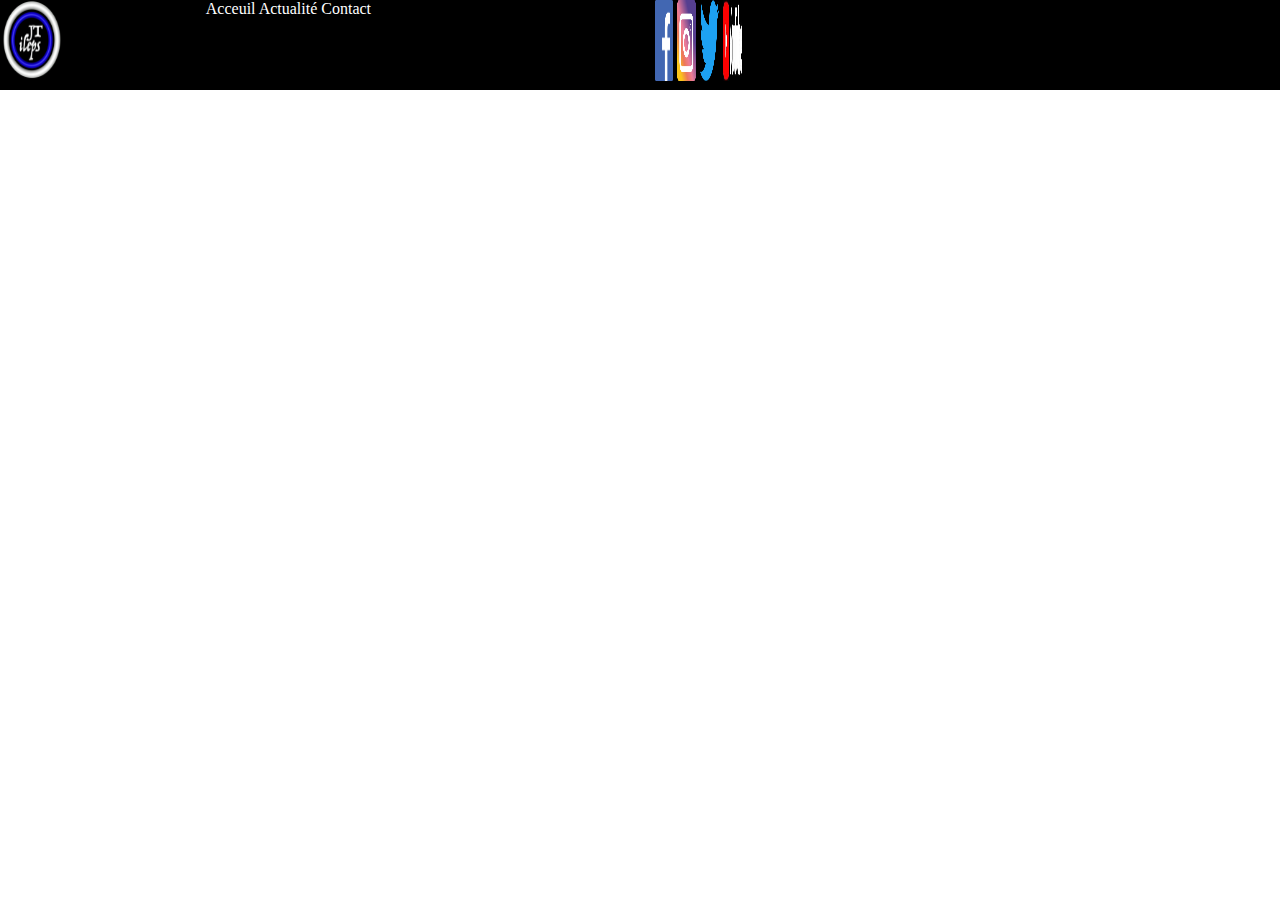
==== index.html @ baa92400 "start header" ====
<!DOCTYPE html>
<html lang="en">
<head>
  <meta charset="UTF-8">
  <meta name="viewport" content="width=device-width, initial-scale=1.0">
  <meta http-equiv="X-UA-Compatible" content="ie=edge">
  <title>JT-Ileps</title>
  <link rel="stylesheet" href="styles/style.css">
</head>
  <header>
    <img class="logo_jt" src="images/logojt.png" alt="Logo du JT"/>
    <div class="menu">
      <a class="acceuil">Acceuil</a>
      <a class="actualité">Actualité</a>
      <a class="Contact">Contact</a>
    </div>
    <div class="recherche_bar">
    </div>
    <div class="socialmedia">
      <a class="facebook">
        <img src="images/logofb.png" alt="Logo Facebook">
      </a>
      <a class="instagram">
        <img src="images/logoin.png" alt="Logo Instagram">
      </a>
      <a class="twitter">
        <img src="images/logotw.png" alt="Logo Twitter">
      </a>
      <a class="youtube">
        <img src="images/logoyt.png" alt="Logo Youtube">
      </a>
    </div>
  </header>
  <body>
  </body>
  <footer>
  </footer>
  <script type="scripts/script.js"></script>
</html>
---- styles/style.css ----
html body{
  margin: 0;
  padding: 0;
}

body{
  height: 100vh;
}

header{
  height: 10%;
  width: 100%;
  background: black;
  color: white;
  display: flex;
  justify-content: space-between;
}

header .logo_jt{
  height: 90%;
  width: 5%;
}

header .socialmedia img{
  height: 90%;
  width: 3%;
}
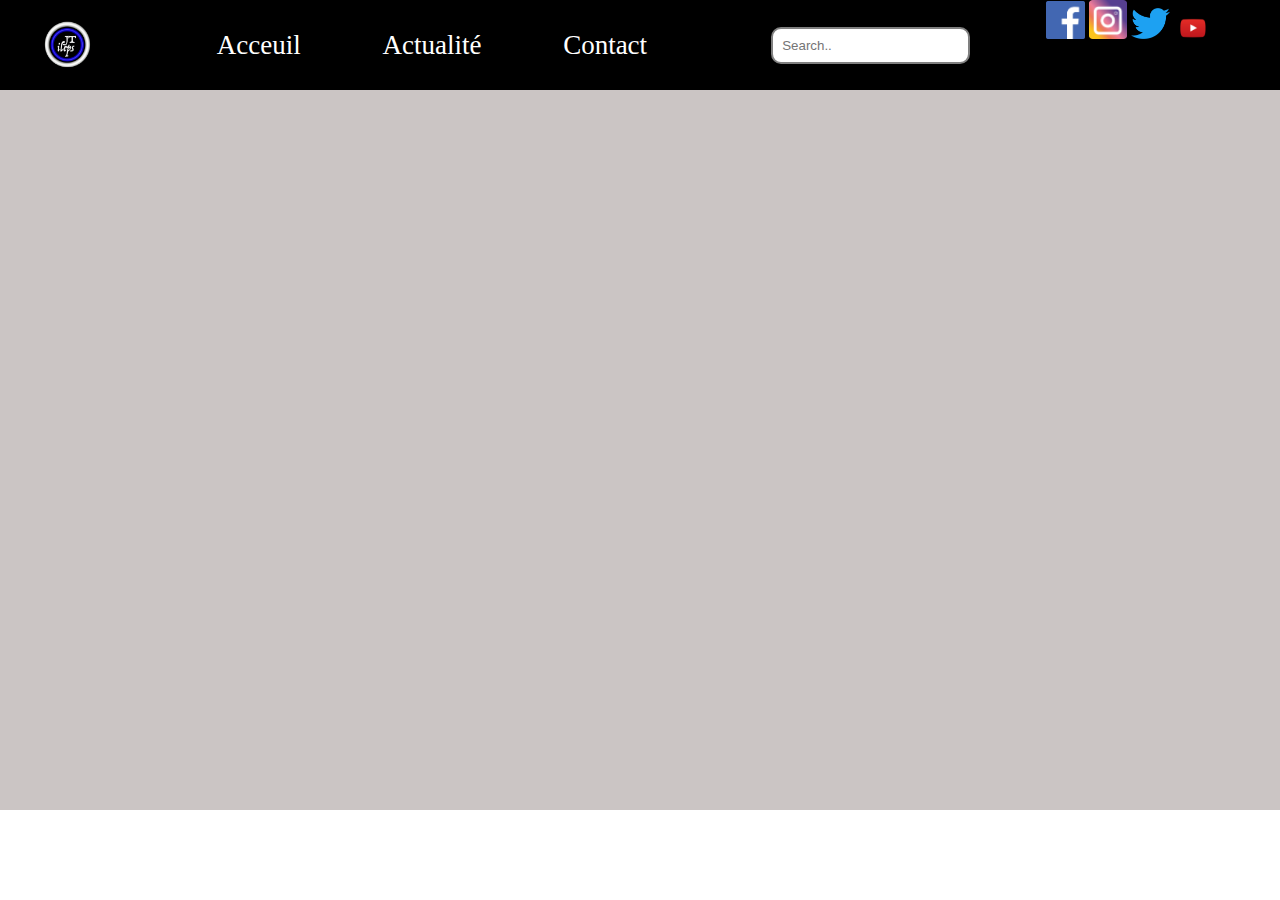
==== commit 986bb5c2: "style for the header" ====
--- a/index.html
+++ b/index.html
@@ -7,33 +7,38 @@
   <title>JT-Ileps</title>
   <link rel="stylesheet" href="styles/style.css">
 </head>
-  <header>
-    <img class="logo_jt" src="images/logojt.png" alt="Logo du JT"/>
-    <div class="menu">
-      <a class="acceuil">Acceuil</a>
-      <a class="actualité">Actualité</a>
-      <a class="Contact">Contact</a>
-    </div>
-    <div class="recherche_bar">
-    </div>
-    <div class="socialmedia">
-      <a class="facebook">
-        <img src="images/logofb.png" alt="Logo Facebook">
-      </a>
-      <a class="instagram">
-        <img src="images/logoin.png" alt="Logo Instagram">
-      </a>
-      <a class="twitter">
-        <img src="images/logotw.png" alt="Logo Twitter">
-      </a>
-      <a class="youtube">
-        <img src="images/logoyt.png" alt="Logo Youtube">
-      </a>
-    </div>
-  </header>
   <body>
+    <header>
+      <div class="headercontainer">
+        <img class="logo_jt" src="images/logojt.png" alt="Logo du JT"/>
+        <div class="menu">
+          <a class="acceuil" href="#">Acceuil</a>
+          <a class="actualité" href="#">Actualité</a>
+          <a class="Contact" href="#">Contact</a>
+        </div>
+        <div class="recherche_bar">
+          <input class="bar" type="text" placeholder="Search.."/>
+        </div>
+        <div class="socialmedia">
+          <a class="facebook" href="https://www.facebook.com/">
+            <img src="images/logofb.png" alt="Logo Facebook">
+          </a>
+          <a class="instagram" href="https://www.instagram.com/">
+            <img src="images/logoin.png" alt="Logo Instagram">
+          </a>
+          <a class="twitter" href="https://www.twitter.com/">
+            <img src="images/logotw.png" alt="Logo Twitter">
+          </a>
+          <a class="youtube" href="https://www.youtube.com/">
+            <img src="images/logoyt.png" alt="Logo Youtube">
+          </a>
+        </div>
+      </div>
+    </header>
+    <main>
+    </main>
+    <footer>
+    </footer>
+    <script type="scripts/script.js"></script>
   </body>
-  <footer>
-  </footer>
-  <script type="scripts/script.js"></script>
 </html>
--- a/styles/style.css
+++ b/styles/style.css
@@ -5,23 +5,67 @@
 
 body{
   height: 100vh;
+  width: 100vw;
 }
 
+a{
+  text-decoration: none;
+  color: white;
+}
+
+/*HEADER*/
+
 header{
-  height: 10%;
-  width: 100%;
   background: black;
   color: white;
-  display: flex;
-  justify-content: space-between;
 }
 
-header .logo_jt{
-  height: 90%;
-  width: 5%;
+.headercontainer{
+  height: 10vh;
+  width: 100%;
+  display: flex;
+  justify-content: space-around;
+  align-items: center;
 }
 
-header .socialmedia img{
-  height: 90%;
-  width: 3%;
+.logo_jt{
+  width: 4%;
 }
+
+.menu{
+  width: 40%;
+  display: flex;
+  justify-content: space-around;
+  align-items: center;
+  font-size: 3vh;
+}
+
+.recherche_bar{
+  width: 15%;
+}
+
+.bar{
+  border: 2px grey solid;
+  border-radius: 10px;
+  padding: 1vh;
+}
+
+.bar:focus{
+  outline: none;
+}
+
+.socialmedia{
+  height: 100%;
+  width: 15%;
+}
+
+.socialmedia img{
+  width: 3vw;
+}
+
+/*MAIN*/
+
+main{
+  background: #CBC5C4;
+  height: 80%
+}
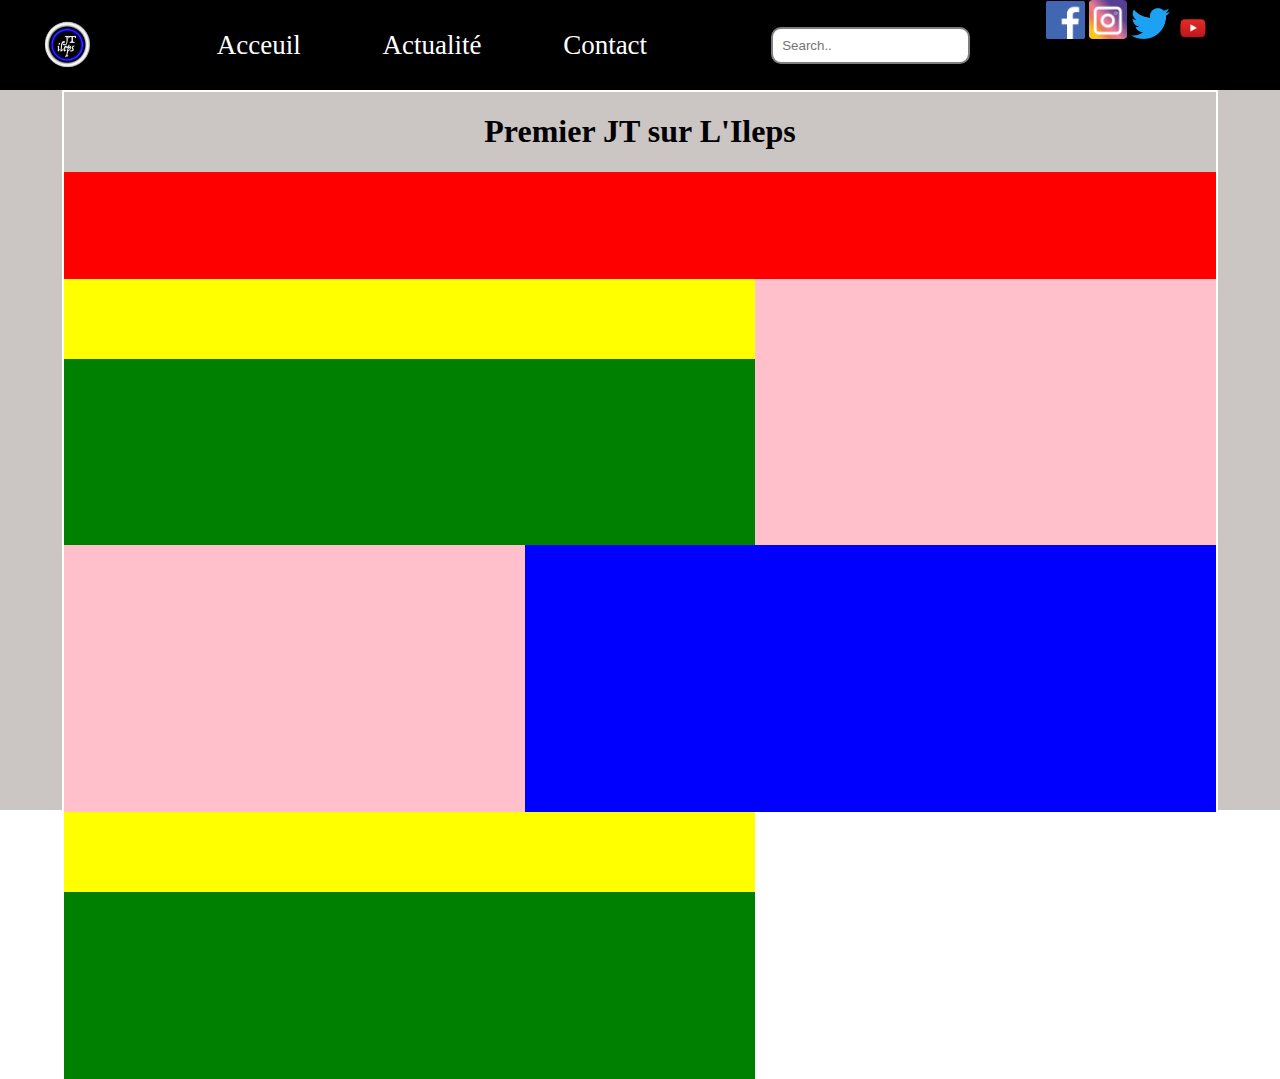
==== commit a33bff51: "start main" ====
--- a/index.html
+++ b/index.html
@@ -20,22 +20,46 @@
           <input class="bar" type="text" placeholder="Search.."/>
         </div>
         <div class="socialmedia">
-          <a class="facebook" href="https://www.facebook.com/">
+          <a class="facebook" href="https://www.facebook.com/JT-Ileps-112511826876786/?modal=admin_todo_tour">
             <img src="images/logofb.png" alt="Logo Facebook">
           </a>
-          <a class="instagram" href="https://www.instagram.com/">
+          <a class="instagram" href="https://www.instagram.com/jtileps/?hl=fr">
             <img src="images/logoin.png" alt="Logo Instagram">
           </a>
-          <a class="twitter" href="https://www.twitter.com/">
+          <a class="twitter" href="https://twitter.com/IlepsJt">
             <img src="images/logotw.png" alt="Logo Twitter">
           </a>
-          <a class="youtube" href="https://www.youtube.com/">
+          <a class="youtube" href="https://www.youtube.com/channel/UCsmrUpi6V8zteM7NRZk2XMg">
             <img src="images/logoyt.png" alt="Logo Youtube">
           </a>
         </div>
       </div>
     </header>
     <main>
+      <div class="maincontainer">
+        <h1>Premier JT sur L'Ileps</h1>
+        <div class="presentation">
+          <p>
+          </p>
+        </div>
+        <div class="section1">
+          <div class="section1_content">
+            <div class="section1_content_title"></div>
+            <div class="section1_content_text"></div>
+          </div>
+          <div class="section1_video"></div>
+        </div>
+        <div class="section2">
+          <div class="section2_video"></div>
+          <div class="section2_content">
+            <div class="section2_content_title"></div>
+            <div class="section2_content_text"></div>
+          </div>
+        </div>
+        <div class="ileps_web">
+          <a class="ileps-link" href="http://ileps.fr/"></a>
+        </div>
+      </div>
     </main>
     <footer>
     </footer>
--- a/styles/style.css
+++ b/styles/style.css
@@ -67,5 +67,93 @@
 
 main{
   background: #CBC5C4;
-  height: 80%
+  height: 80%;
 }
+
+main h1{
+  text-align: center;
+}
+
+.maincontainer{
+  height: 100%;
+  width: 90%;
+  border: 2px white solid;
+  margin: 0 auto;
+  display: flex;
+  flex-direction: column;
+  justify-content: space-between;
+  align-items: center;
+}
+
+.presentation{
+  height: 20%;
+  width: 100%;
+  background: red;
+}
+
+/*Section1*/
+
+.section1{
+  height: 50%;
+  width: 100%;
+  background: blue;
+  display: flex;
+  flex-direction: row;
+}
+
+.section1_content{
+  height: 100%;
+  width: 60%;
+  display: flex;
+  flex-direction: column;
+}
+
+.section1_content_title{
+  height: 30%;
+  width: 100%;
+  background: yellow;
+}
+
+.section1_content_text{
+  height: 70%;
+  width: 100%;
+  background: green;
+}
+
+.section1_video{
+  height: 100%;
+  width: 40%;
+  background: pink;
+}
+
+/*Section2*/
+
+.section2{
+  height: 50%;
+  width: 100%;
+  background: blue;
+  flex-direction: row;
+}
+
+.section2_video{
+  height: 100%;
+  width: 40%;
+  background: pink;
+}
+
+.section2_content{
+  height: 100%;
+  width: 60%;
+}
+
+.section2_content_title{
+  height: 30%;
+  width: 100%;
+  background: yellow;
+}
+
+.section2_content_text{
+  height: 70%;
+  width: 100%;
+  background: green;
+}
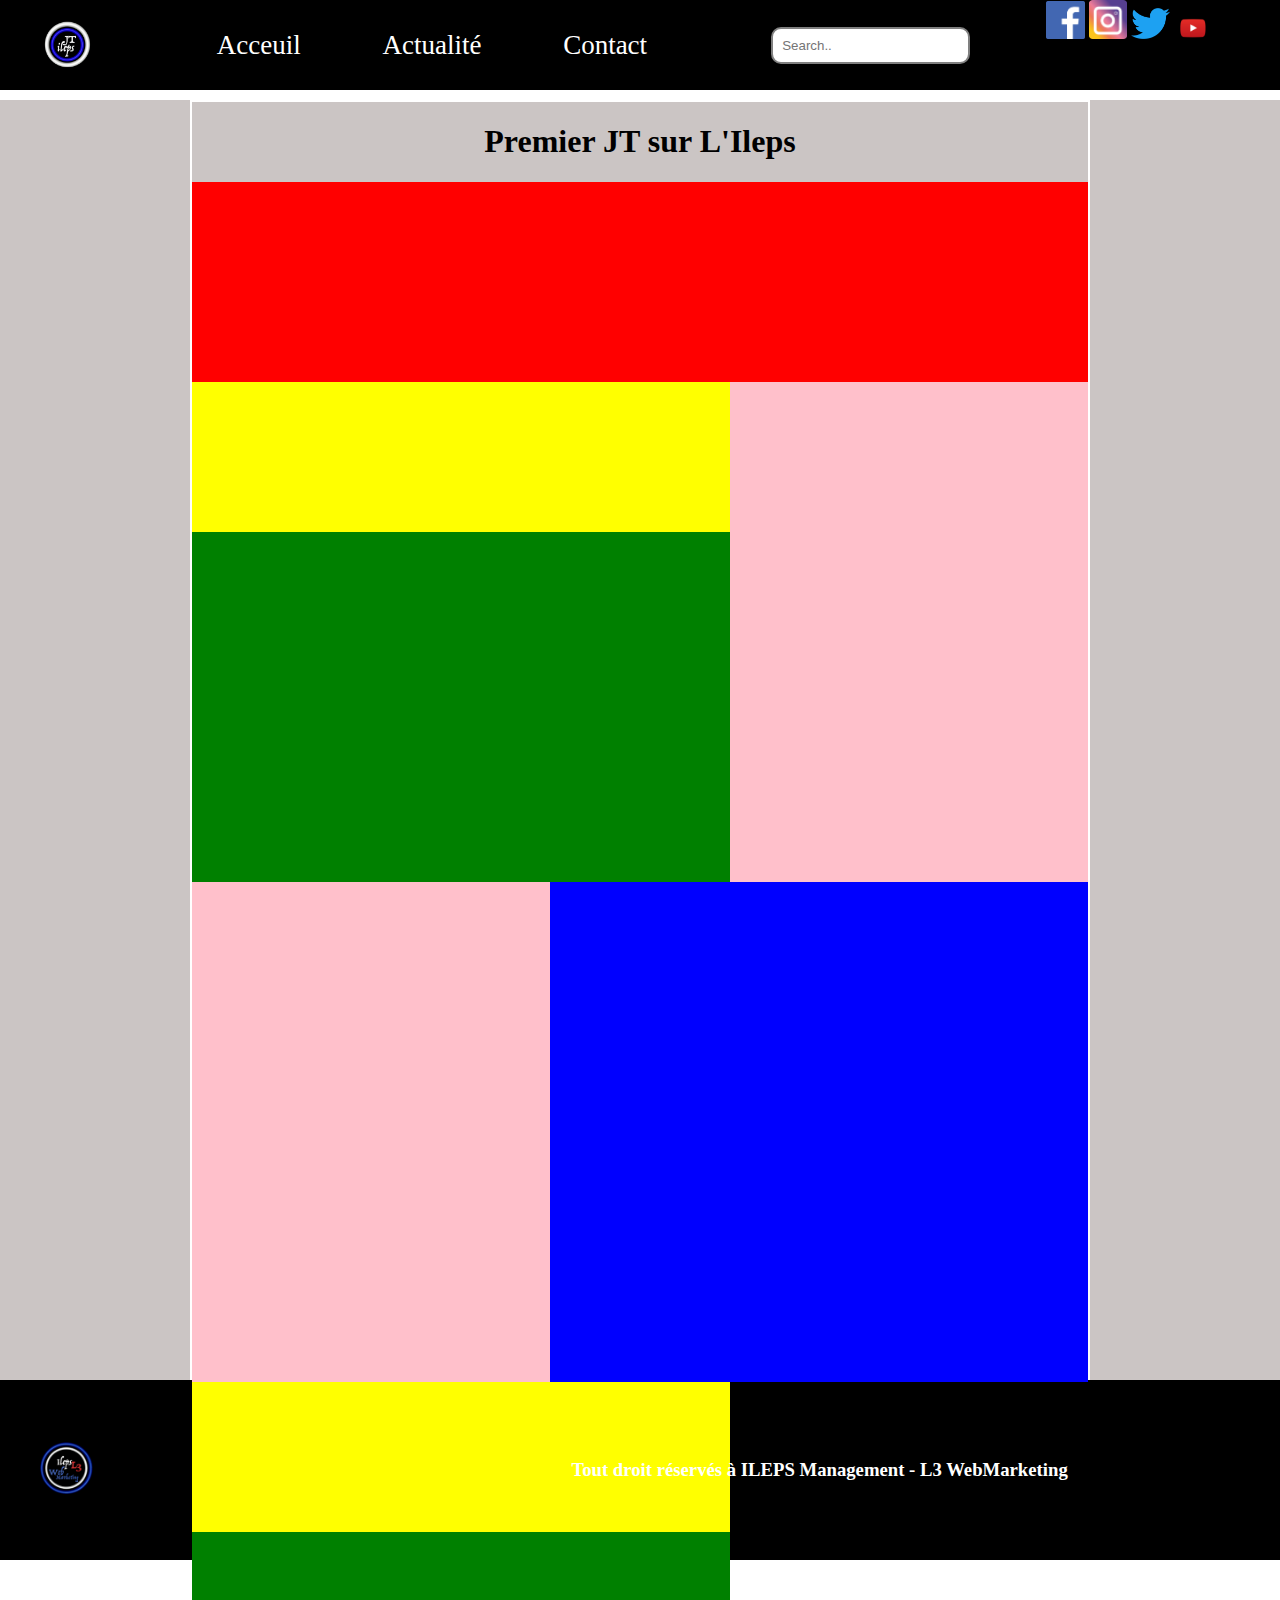
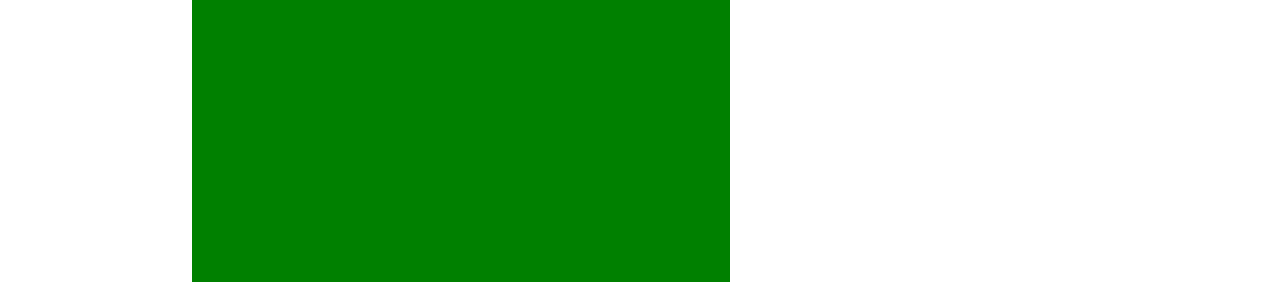
==== commit 9a850224: "Footer finish and main working" ====
--- a/index.html
+++ b/index.html
@@ -62,6 +62,14 @@
       </div>
     </main>
     <footer>
+      <div class="footercontainer">
+        <div class="logoileps">
+          <img src="images/logo.png" alt="Logo License 3"/>
+        </div>
+        <div class="legalmention">
+          <h3>Tout droit réservés à ILEPS Management - L3 WebMarketing</h3>
+        </div>
+      </div>
     </footer>
     <script type="scripts/script.js"></script>
   </body>
--- a/styles/style.css
+++ b/styles/style.css
@@ -5,7 +5,6 @@
 
 body{
   height: 100vh;
-  width: 100vw;
 }
 
 a{
@@ -66,8 +65,9 @@
 /*MAIN*/
 
 main{
+  height: 80em;
+  width: 100%;
   background: #CBC5C4;
-  height: 80%;
 }
 
 main h1{
@@ -76,9 +76,9 @@
 
 .maincontainer{
   height: 100%;
-  width: 90%;
+  width: 70%;
   border: 2px white solid;
-  margin: 0 auto;
+  margin: 10px auto;
   display: flex;
   flex-direction: column;
   justify-content: space-between;
@@ -144,6 +144,8 @@
 .section2_content{
   height: 100%;
   width: 60%;
+  display: flex;
+  flex-direction: column;
 }
 
 .section2_content_title{
@@ -157,3 +159,35 @@
   width: 100%;
   background: green;
 }
+
+/*FOOTER*/
+
+footer{
+  height: 20%;
+  width: 100%;
+  background: black;
+  color: white;
+  display: flex;
+  align-items: center;
+}
+
+.footercontainer{
+  height: 80%;
+  width: 100%;
+  display: flex;
+  flex-direction: row;
+  align-items: center;
+}
+
+.logoileps{
+  margin-left: 40px;
+}
+
+.logoileps img{
+  height: 10%;
+  width: 10%;
+}
+
+.legalmention{
+  width: 100%;
+}
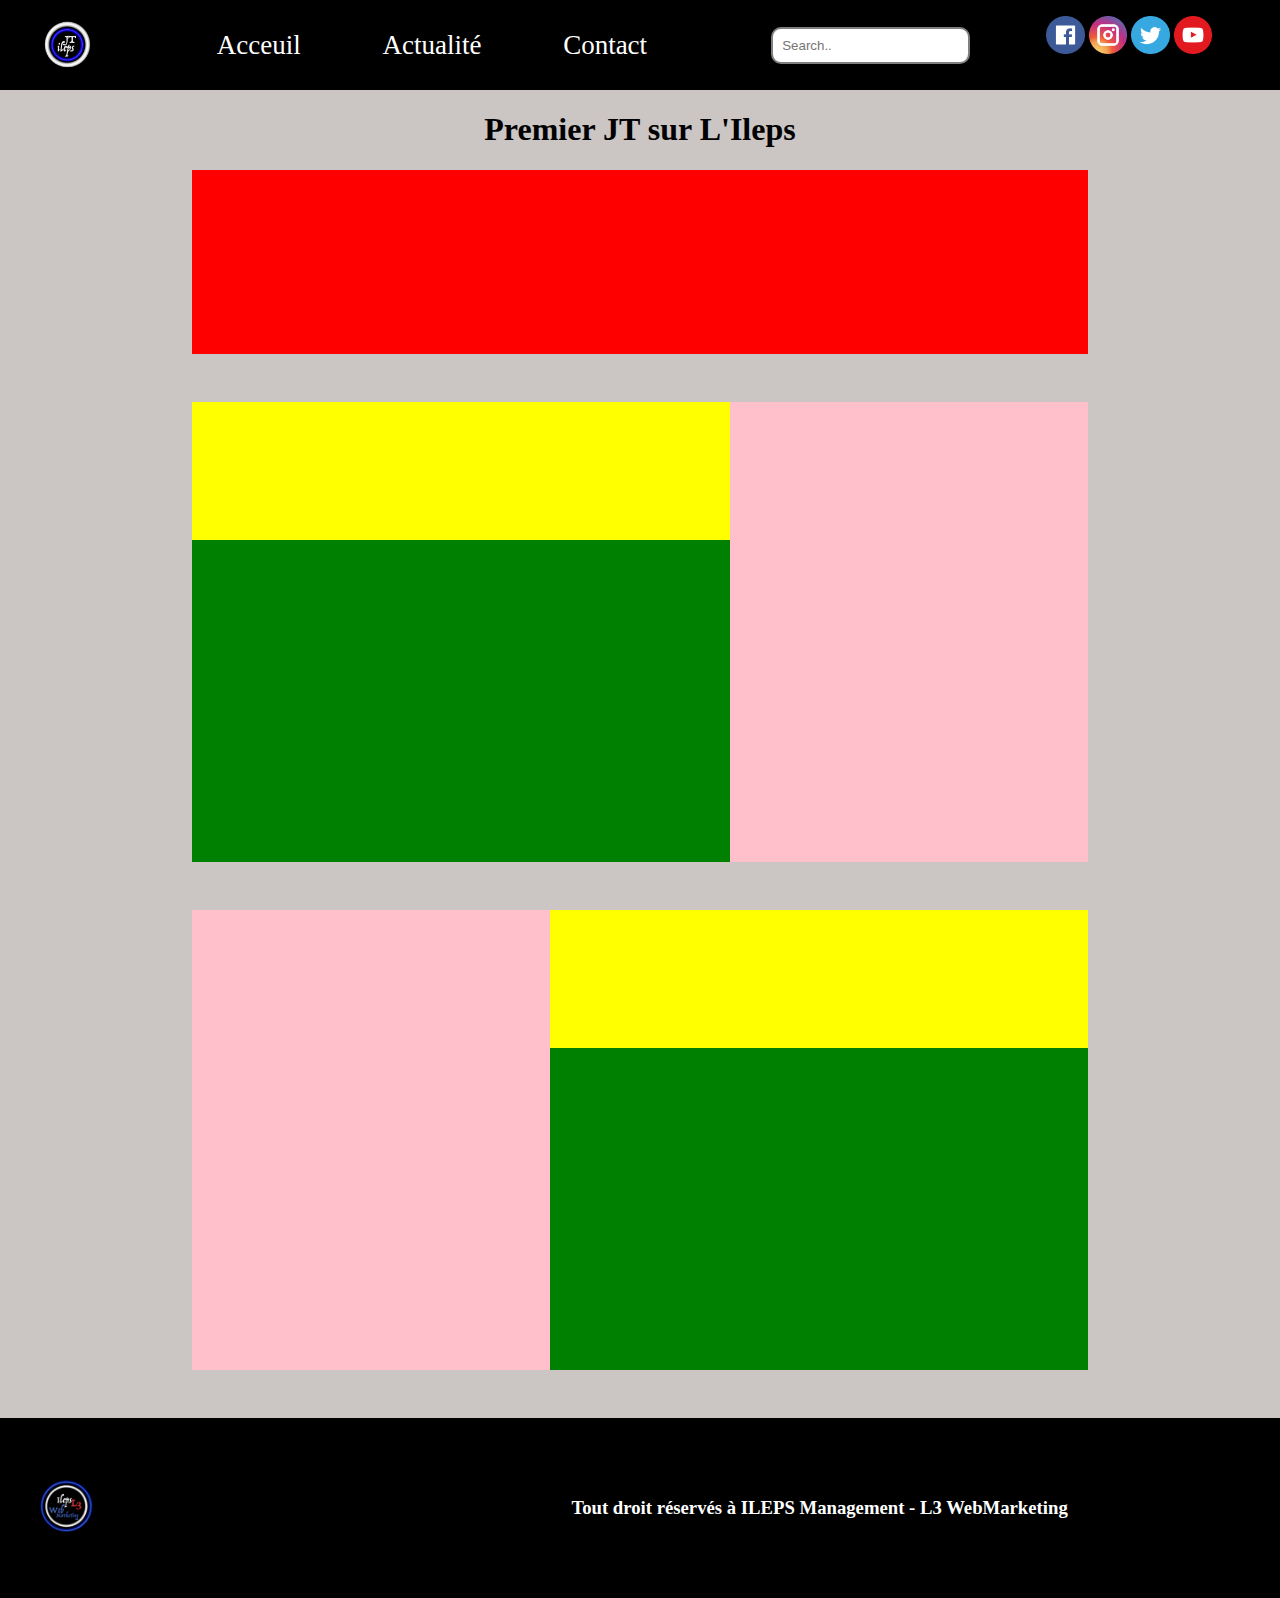
==== commit 93f34d9b: "logo update" ====
--- a/index.html
+++ b/index.html
@@ -42,18 +42,18 @@
           <p>
           </p>
         </div>
-        <div class="section1">
-          <div class="section1_content">
-            <div class="section1_content_title"></div>
-            <div class="section1_content_text"></div>
+        <div class="section">
+          <div class="section_content">
+            <div class="section_content_title"></div>
+            <div class="section_content_text"></div>
           </div>
-          <div class="section1_video"></div>
+          <div class="section_video"></div>
         </div>
-        <div class="section2">
-          <div class="section2_video"></div>
-          <div class="section2_content">
-            <div class="section2_content_title"></div>
-            <div class="section2_content_text"></div>
+        <div class="section">
+          <div class="section_video"></div>
+          <div class="section_content">
+            <div class="section_content_title"></div>
+            <div class="section_content_text"></div>
           </div>
         </div>
         <div class="ileps_web">
--- a/styles/style.css
+++ b/styles/style.css
@@ -54,7 +54,7 @@
 }
 
 .socialmedia{
-  height: 100%;
+  height: 65%;
   width: 15%;
 }
 
@@ -68,6 +68,10 @@
   height: 80em;
   width: 100%;
   background: #CBC5C4;
+  display: flex;
+  justify-content: space-around;
+  align-items: center;
+  padding-bottom: 3em;
 }
 
 main h1{
@@ -77,8 +81,6 @@
 .maincontainer{
   height: 100%;
   width: 70%;
-  border: 2px white solid;
-  margin: 10px auto;
   display: flex;
   flex-direction: column;
   justify-content: space-between;
@@ -93,71 +95,38 @@
 
 /*Section1*/
 
-.section1{
+.section{
   height: 50%;
   width: 100%;
   background: blue;
   display: flex;
   flex-direction: row;
+  margin-top: 3em;
 }
 
-.section1_content{
+.section_content{
   height: 100%;
   width: 60%;
   display: flex;
   flex-direction: column;
 }
 
-.section1_content_title{
+.section_content_title{
   height: 30%;
   width: 100%;
   background: yellow;
 }
 
-.section1_content_text{
+.section_content_text{
   height: 70%;
   width: 100%;
   background: green;
 }
 
-.section1_video{
+.section_video{
   height: 100%;
   width: 40%;
   background: pink;
-}
-
-/*Section2*/
-
-.section2{
-  height: 50%;
-  width: 100%;
-  background: blue;
-  flex-direction: row;
-}
-
-.section2_video{
-  height: 100%;
-  width: 40%;
-  background: pink;
-}
-
-.section2_content{
-  height: 100%;
-  width: 60%;
-  display: flex;
-  flex-direction: column;
-}
-
-.section2_content_title{
-  height: 30%;
-  width: 100%;
-  background: yellow;
-}
-
-.section2_content_text{
-  height: 70%;
-  width: 100%;
-  background: green;
 }
 
 /*FOOTER*/
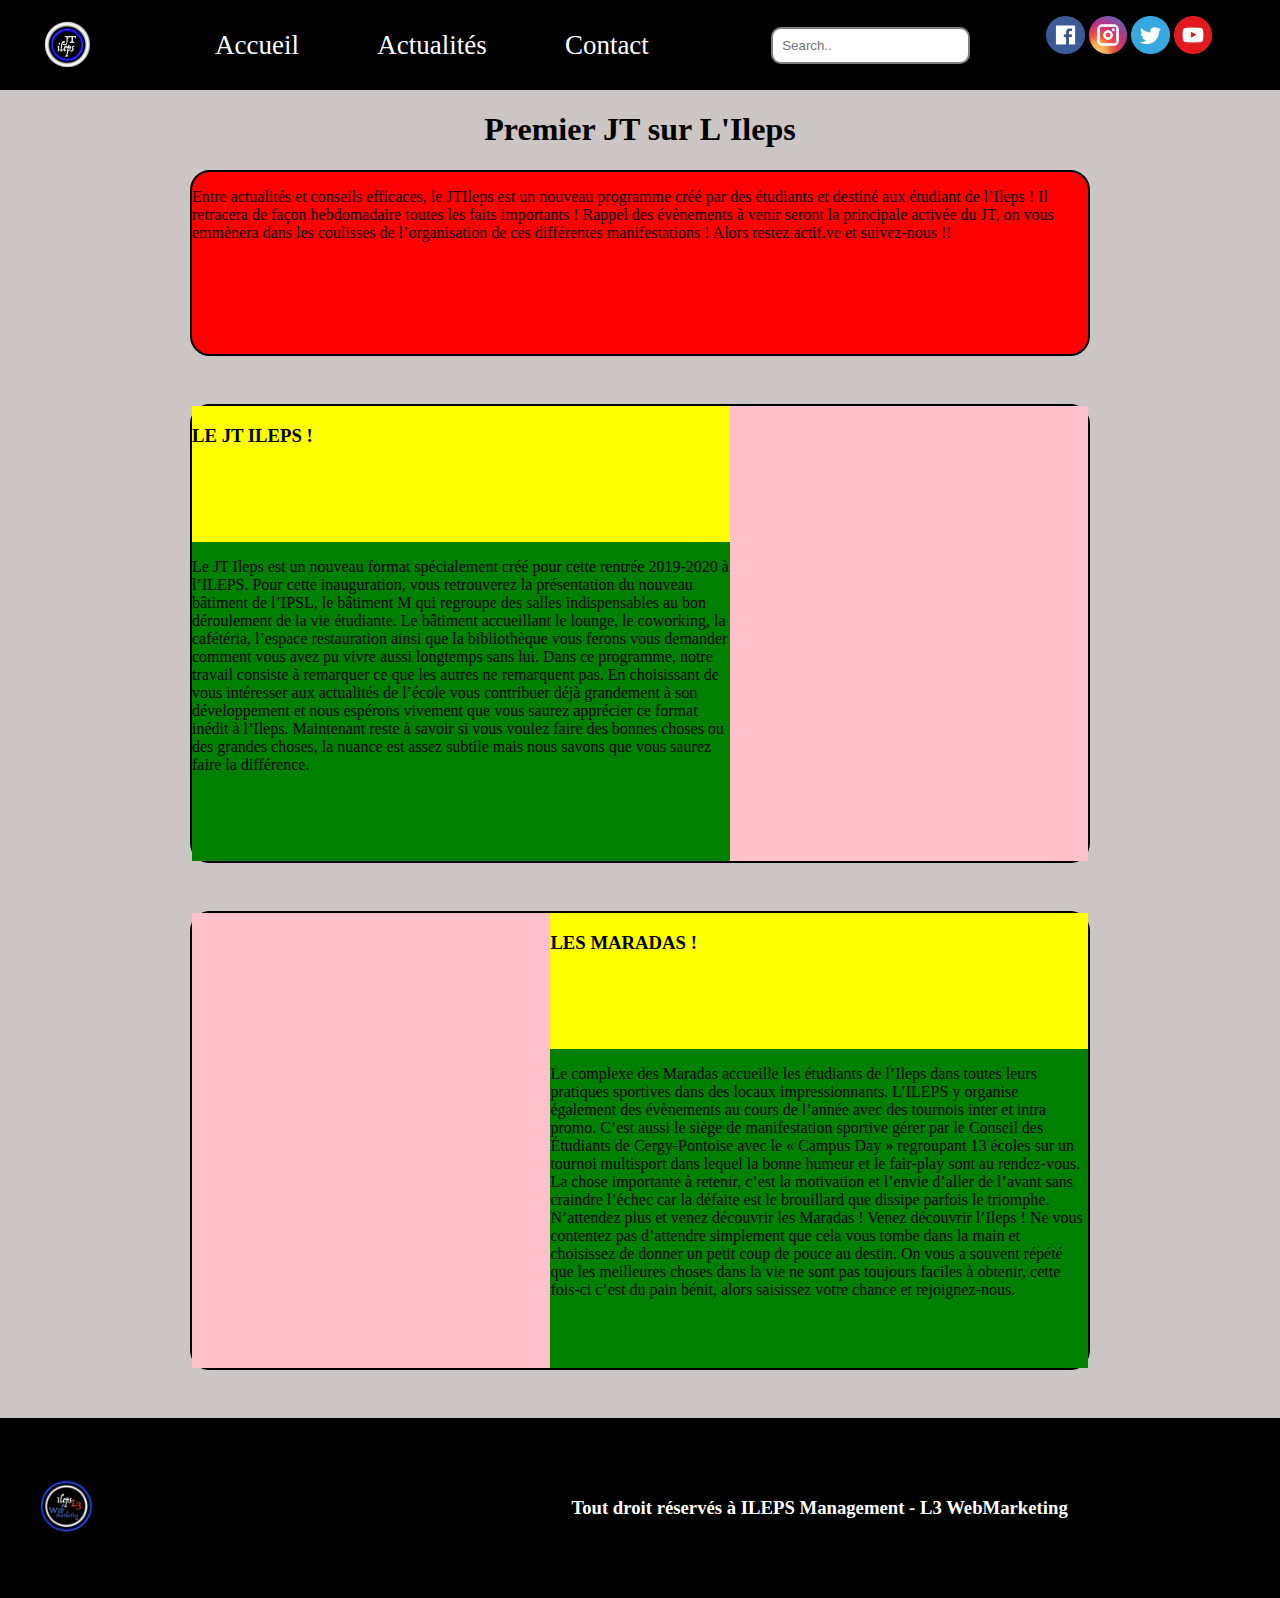
==== commit 0383ff48: "add content and favicon test" ====
--- a/index.html
+++ b/index.html
@@ -5,6 +5,7 @@
   <meta name="viewport" content="width=device-width, initial-scale=1.0">
   <meta http-equiv="X-UA-Compatible" content="ie=edge">
   <title>JT-Ileps</title>
+  <link rel="icon" href="favicon.ico">
   <link rel="stylesheet" href="styles/style.css">
 </head>
   <body>
@@ -12,8 +13,8 @@
       <div class="headercontainer">
         <img class="logo_jt" src="images/logojt.png" alt="Logo du JT"/>
         <div class="menu">
-          <a class="acceuil" href="#">Acceuil</a>
-          <a class="actualité" href="#">Actualité</a>
+          <a class="acceuil" href="#">Accueil</a>
+          <a class="actualité" href="#">Actualités</a>
           <a class="Contact" href="#">Contact</a>
         </div>
         <div class="recherche_bar">
@@ -39,21 +40,42 @@
       <div class="maincontainer">
         <h1>Premier JT sur L'Ileps</h1>
         <div class="presentation">
-          <p>
+          <p> Entre actualités et conseils efficaces, le JTIleps est un nouveau programme créé par des étudiants et destiné aux étudiant de l’Ileps !
+            Il retracera de façon hebdomadaire toutes les faits importants ! Rappel des évènements à venir seront la principale activée du JT, on vous emmènera dans les coulisses de l’organisation de ces différentes manifestations !
+            Alors restez actif.ve et suivez-nous !!
           </p>
         </div>
         <div class="section">
           <div class="section_content">
-            <div class="section_content_title"></div>
-            <div class="section_content_text"></div>
+            <div class="section_content_title">
+              <h3>LE JT ILEPS !</h3>
+            </div>
+            <div class="section_content_text">
+              <p> Le JT Ileps est un nouveau format spécialement créé pour cette rentrée 2019-2020 à l’ILEPS.
+                Pour cette inauguration, vous retrouverez la présentation du nouveau bâtiment de l’IPSL, le bâtiment M qui regroupe des salles indispensables au bon déroulement de la vie étudiante.
+                Le bâtiment accueillant le lounge, le coworking, la cafétéria, l’espace restauration ainsi que la bibliothèque vous ferons vous demander comment vous avez pu vivre aussi longtemps sans lui. Dans ce programme, notre travail consiste à remarquer ce que les autres ne remarquent pas. En choisissant de vous intéresser aux actualités de l’école vous contribuer déjà grandement à son développement et nous espérons vivement que vous saurez apprécier ce format inédit à l’Ileps.
+                Maintenant reste à savoir si vous voulez faire des bonnes choses ou des grandes choses, la nuance est assez subtile mais nous savons que vous saurez faire la différence.
+              </p>
+            </div>
           </div>
           <div class="section_video"></div>
         </div>
         <div class="section">
           <div class="section_video"></div>
           <div class="section_content">
-            <div class="section_content_title"></div>
-            <div class="section_content_text"></div>
+            <div class="section_content_title">
+              <h3>LES MARADAS !</h3>
+            </div>
+            <div class="section_content_text">
+              <p> Le complexe des Maradas accueille les étudiants de l’Ileps dans toutes leurs pratiques sportives dans des locaux impressionnants.
+                L’ILEPS y organise également des évènements au cours de l’année avec des tournois inter et intra promo.
+                C’est aussi le siège de manifestation sportive gérer par le Conseil des Étudiants de Cergy-Pontoise avec le « Campus Day » regroupant 13 écoles sur un tournoi multisport dans lequel la bonne humeur et le fair-play sont au rendez-vous.
+                La chose importante à retenir, c’est la motivation et l’envie d’aller de l’avant sans craindre l’échec car la défaite est le brouillard que dissipe parfois le triomphe.
+                N’attendez plus et venez découvrir les Maradas !
+                Venez découvrir l’Ileps ! Ne vous contentez pas d’attendre simplement que cela vous tombe dans la main et choisissez de donner un petit coup de pouce au destin.
+                On vous a souvent répété que les meilleures choses dans la vie ne sont pas toujours faciles à obtenir, cette fois-ci c’est du pain bénit, alors saisissez votre chance et rejoignez-nous.
+              </p>
+            </div>
           </div>
         </div>
         <div class="ileps_web">
--- a/styles/style.css
+++ b/styles/style.css
@@ -91,6 +91,8 @@
   height: 20%;
   width: 100%;
   background: red;
+  border: 2px black solid;
+  border-radius: 20px;
 }
 
 /*Section1*/
@@ -102,6 +104,8 @@
   display: flex;
   flex-direction: row;
   margin-top: 3em;
+  border: 2px black solid;
+  border-radius: 20px;
 }
 
 .section_content{
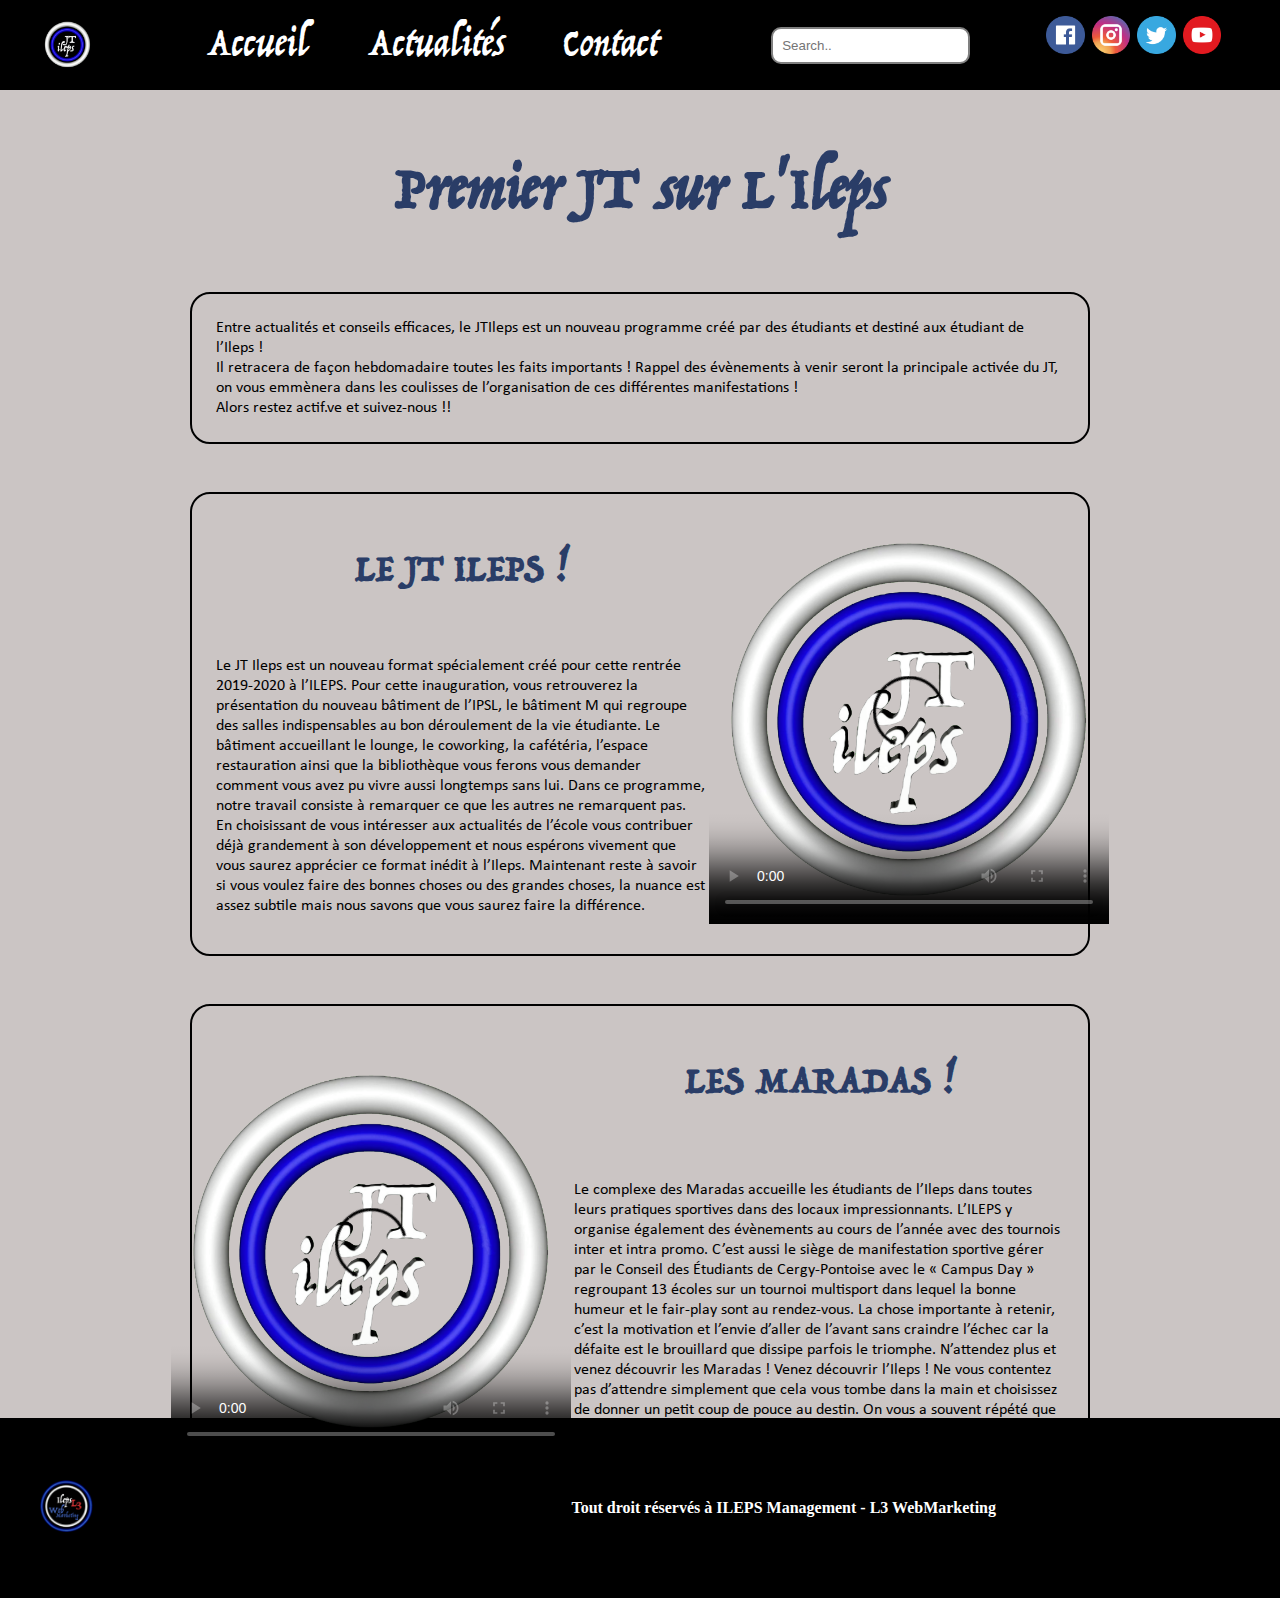
==== commit 30298c3f: "add videos content" ====
--- a/index.html
+++ b/index.html
@@ -40,8 +40,8 @@
       <div class="maincontainer">
         <h1>Premier JT sur L'Ileps</h1>
         <div class="presentation">
-          <p> Entre actualités et conseils efficaces, le JTIleps est un nouveau programme créé par des étudiants et destiné aux étudiant de l’Ileps !
-            Il retracera de façon hebdomadaire toutes les faits importants ! Rappel des évènements à venir seront la principale activée du JT, on vous emmènera dans les coulisses de l’organisation de ces différentes manifestations !
+          <p> Entre actualités et conseils efficaces, le JTIleps est un nouveau programme créé par des étudiants et destiné aux étudiant de l’Ileps ! <br>
+            Il retracera de façon hebdomadaire toutes les faits importants ! Rappel des évènements à venir seront la principale activée du JT, on vous emmènera dans les coulisses de l’organisation de ces différentes manifestations ! <br>
             Alors restez actif.ve et suivez-nous !!
           </p>
         </div>
@@ -58,10 +58,14 @@
               </p>
             </div>
           </div>
-          <div class="section_video"></div>
+          <div class="section_video">
+            <video src="videos/film_jtileps.mp4" autoplay controls poster="images/logojt.png"></video>
+          </div>
         </div>
         <div class="section">
-          <div class="section_video"></div>
+          <div class="section_video">
+            <video src="videos/videomaradas.mp4" autoplay controls poster="images/logojt.png"></video>
+          </div>
           <div class="section_content">
             <div class="section_content_title">
               <h3>LES MARADAS !</h3>
@@ -78,8 +82,8 @@
             </div>
           </div>
         </div>
-        <div class="ileps_web">
-          <a class="ileps-link" href="http://ileps.fr/"></a>
+        <div class="ileps-web">
+          <a class="ileps-link" href="http://ileps.fr/">Lien vers le site officiel de l’ILEPS</a>
         </div>
       </div>
     </main>
@@ -89,7 +93,7 @@
           <img src="images/logo.png" alt="Logo License 3"/>
         </div>
         <div class="legalmention">
-          <h3>Tout droit réservés à ILEPS Management - L3 WebMarketing</h3>
+          <h4>Tout droit réservés à ILEPS Management - L3 WebMarketing</h4>
         </div>
       </div>
     </footer>
--- a/styles/style.css
+++ b/styles/style.css
@@ -1,3 +1,17 @@
+@font-face {
+  font-family: 'Trattatello';
+  src: url('../fonts/Trattatello.ttf');
+  font-weight: normal;
+  font-style: normal;
+}
+
+@font-face {
+  font-family: 'Calibri';
+  src: url('../fonts/Calibri Regular.ttf');
+  font-weight: normal;
+  font-style: normal;
+}
+
 html body{
   margin: 0;
   padding: 0;
@@ -10,6 +24,28 @@
 a{
   text-decoration: none;
   color: white;
+  font-family: 'Trattatello', sans-serif;
+  font-size: 1.5em;
+}
+
+h1{
+  font-size: 4em;
+}
+
+h3{
+  font-size: 2.5em;
+  text-align: center;
+}
+
+h3, h1{
+  color: #2A3D67;
+  font-family: 'Trattatello', sans-serif;
+}
+
+p{
+  font-size: 1em;
+  font-family: 'Calibri', sans-serif;
+  margin: 1.5em;
 }
 
 /*HEADER*/
@@ -90,7 +126,6 @@
 .presentation{
   height: 20%;
   width: 100%;
-  background: red;
   border: 2px black solid;
   border-radius: 20px;
 }
@@ -100,7 +135,6 @@
 .section{
   height: 50%;
   width: 100%;
-  background: blue;
   display: flex;
   flex-direction: row;
   margin-top: 3em;
@@ -118,19 +152,32 @@
 .section_content_title{
   height: 30%;
   width: 100%;
-  background: yellow;
 }
 
 .section_content_text{
   height: 70%;
   width: 100%;
-  background: green;
 }
 
 .section_video{
   height: 100%;
   width: 40%;
-  background: pink;
+  display: flex;
+  justify-content: center;
+  align-items: center;
+}
+
+.section_video video{
+  height: 25em;
+  width: 25em;
+}
+
+.ileps-web{
+  margin-top: 1.5em;
+}
+
+.ileps-link{
+  color: black;
 }
 
 /*FOOTER*/
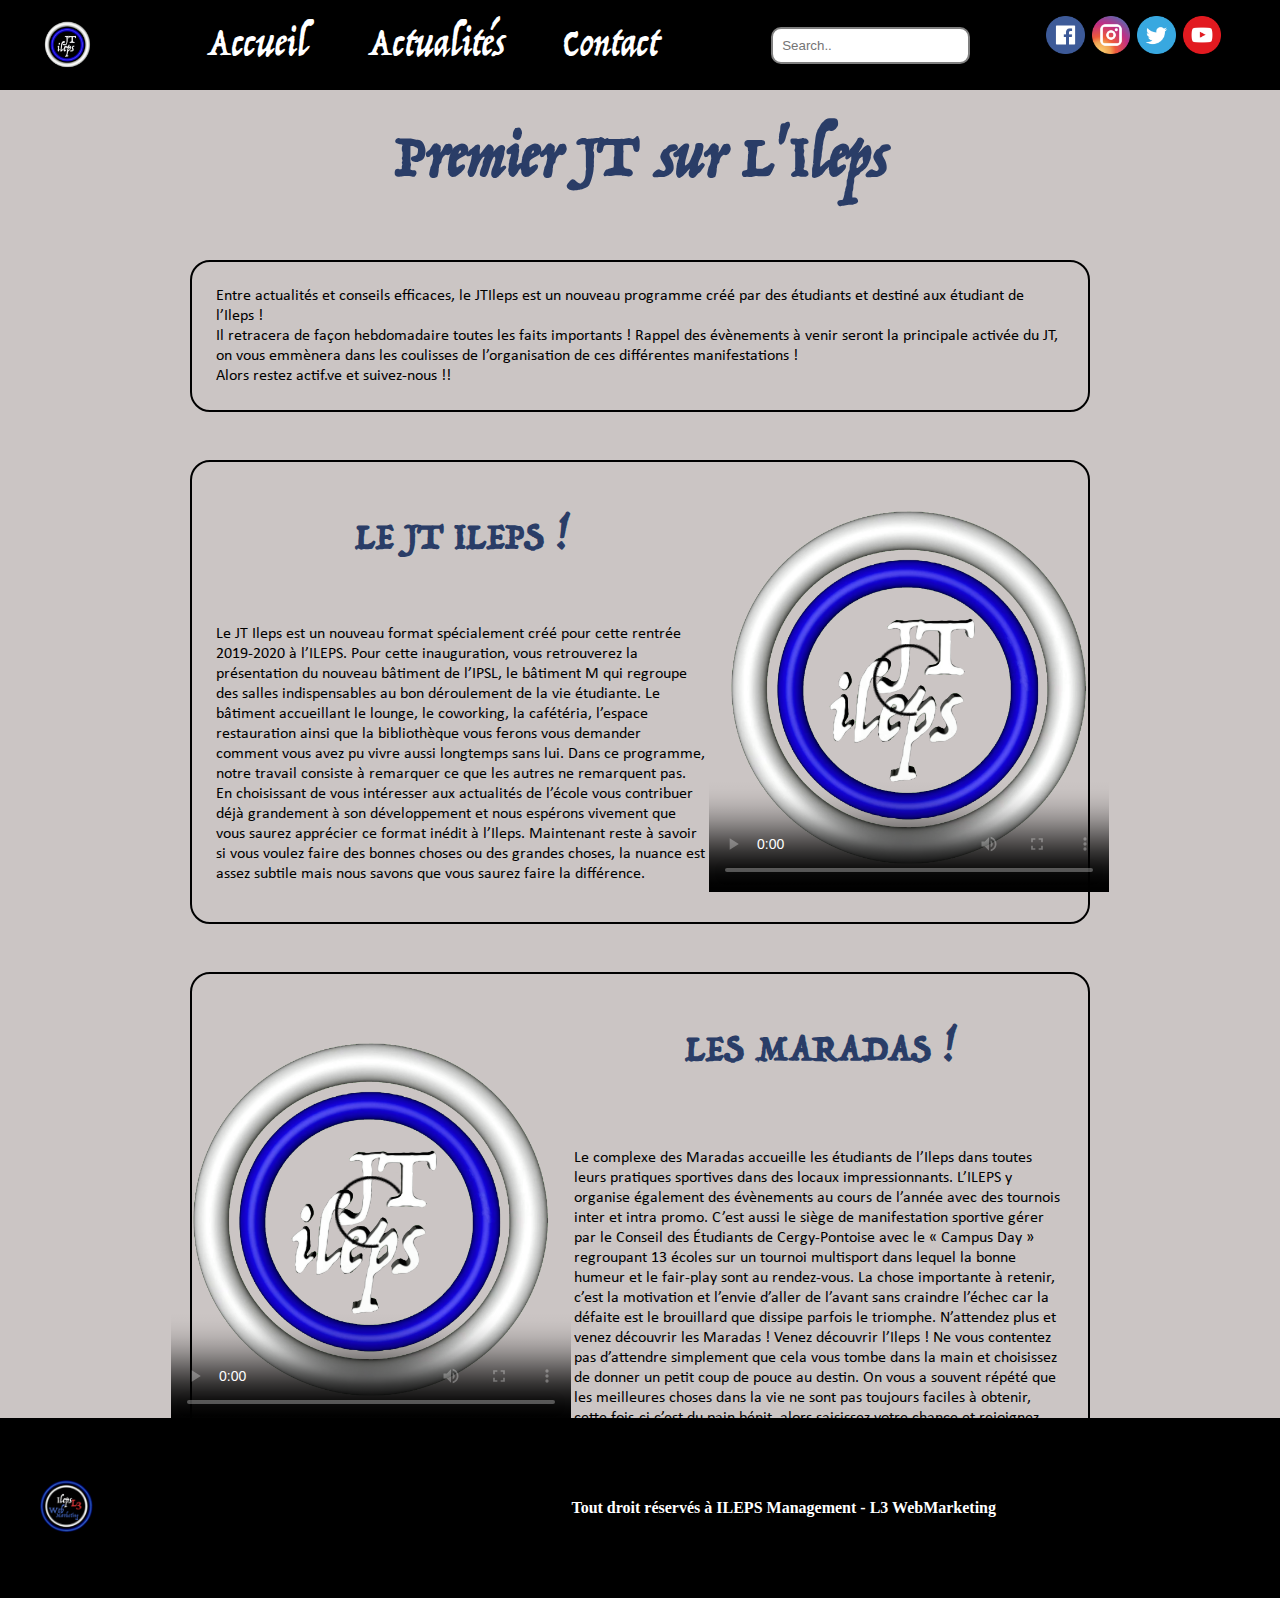
==== commit f10dec20: "Start Commenting the code" ====
--- a/index.html
+++ b/index.html
@@ -1,102 +1,101 @@
-<!DOCTYPE html>
-<html lang="en">
-<head>
+<!DOCTYPE html> <!-- Balise indiquant le type du document pour le navigateur, ici HTML pour le contenu brut de la page -->
+<html lang="en"> <!-- Balise ouvrant le html -->
+<head> <!-- Balise qui sert a donner des informations au navigateur -->
   <meta charset="UTF-8">
   <meta name="viewport" content="width=device-width, initial-scale=1.0">
   <meta http-equiv="X-UA-Compatible" content="ie=edge">
-  <title>JT-Ileps</title>
-  <link rel="icon" href="favicon.ico">
-  <link rel="stylesheet" href="styles/style.css">
+  <title>JT-Ileps</title> <!-- Balise pour le titre dans le navigateur -->
+  <link rel="icon" href="favicon.ico"> <!-- Balise pour l'icone a coté du titre -->
+  <link rel="stylesheet" href="styles/style.css"> <!-- Balise pour lier le style (css) -->
 </head>
-  <body>
-    <header>
-      <div class="headercontainer">
-        <img class="logo_jt" src="images/logojt.png" alt="Logo du JT"/>
-        <div class="menu">
-          <a class="acceuil" href="#">Accueil</a>
-          <a class="actualité" href="#">Actualités</a>
-          <a class="Contact" href="#">Contact</a>
+<body> <!-- Balise qui commence le contenu du document -->
+  <header> <!-- Balise block (comme une div) mais qui indique que c'est le haut de la page (généralement le menu) -->
+    <div class="headercontainer"> <!-- Balise placé la pour l'utiliser pour placer plus facilement les élements a l'intérieur (on appelle ça container) -->
+      <img class="logo_jt" src="images/logojt.png" alt="Logo du JT"/> <!-- Image du Logo -->
+      <div class="menu"> <!-- Regroupe les 3 liens du menu -->
+        <a class="acceuil" href="#">Accueil</a>
+        <a class="actualité" href="#">Actualités</a>
+        <a class="Contact" href="#">Contact</a>
+      </div>
+      <div class="recherche_bar">
+        <input class="bar" type="text" placeholder="Search.."/> <!-- Balise permettant de faire de l'intéractif, la valeur type:text permet de faire une zone de texte avec dedans le texte "Search" mit dedans de base-->
+      </div>
+      <div class="socialmedia"> <!-- Contenu des reseaux sociaux, ce sont des liens ou a l'intérieur il y a des images pour pouvoir cliquer dessus au lieu du texte -->
+        <a class="facebook" href="https://www.facebook.com/JT-Ileps-112511826876786/?modal=admin_todo_tour">
+          <img src="images/logofb.png" alt="Logo Facebook">
+        </a>
+        <a class="instagram" href="https://www.instagram.com/jtileps/?hl=fr">
+          <img src="images/logoin.png" alt="Logo Instagram">
+        </a>
+        <a class="twitter" href="https://twitter.com/IlepsJt">
+          <img src="images/logotw.png" alt="Logo Twitter">
+        </a>
+        <a class="youtube" href="https://www.youtube.com/channel/UCsmrUpi6V8zteM7NRZk2XMg">
+          <img src="images/logoyt.png" alt="Logo Youtube">
+        </a>
+      </div>
+    </div>
+  </header>
+  <main> <!-- Balise block (comme une div) mais qui indique que c'est le milieu de la page -->
+    <div class="maincontainer">
+      <h1>Premier JT sur L'Ileps</h1>
+      <div class="presentation">
+        <p> Entre actualités et conseils efficaces, le JTIleps est un nouveau programme créé par des étudiants et destiné aux étudiant de l’Ileps ! <br>
+          Il retracera de façon hebdomadaire toutes les faits importants ! Rappel des évènements à venir seront la principale activée du JT, on vous emmènera dans les coulisses de l’organisation de ces différentes manifestations ! <br>
+          Alors restez actif.ve et suivez-nous !!
+        </p>
+      </div>
+      <div class="section"> <!-- Contenu de vos articles divisé en deux parties, vidéo et contenu textuel -->
+        <div class="section_content"> <!-- Contenu textuel, dedans il y a titre et texte -->
+          <div class="section_content_title">
+            <h3>LE JT ILEPS !</h3>
+          </div>
+          <div class="section_content_text">
+            <p> Le JT Ileps est un nouveau format spécialement créé pour cette rentrée 2019-2020 à l’ILEPS.
+              Pour cette inauguration, vous retrouverez la présentation du nouveau bâtiment de l’IPSL, le bâtiment M qui regroupe des salles indispensables au bon déroulement de la vie étudiante.
+              Le bâtiment accueillant le lounge, le coworking, la cafétéria, l’espace restauration ainsi que la bibliothèque vous ferons vous demander comment vous avez pu vivre aussi longtemps sans lui. Dans ce programme, notre travail consiste à remarquer ce que les autres ne remarquent pas. En choisissant de vous intéresser aux actualités de l’école vous contribuer déjà grandement à son développement et nous espérons vivement que vous saurez apprécier ce format inédit à l’Ileps.
+              Maintenant reste à savoir si vous voulez faire des bonnes choses ou des grandes choses, la nuance est assez subtile mais nous savons que vous saurez faire la différence.
+            </p>
+          </div>
         </div>
-        <div class="recherche_bar">
-          <input class="bar" type="text" placeholder="Search.."/>
-        </div>
-        <div class="socialmedia">
-          <a class="facebook" href="https://www.facebook.com/JT-Ileps-112511826876786/?modal=admin_todo_tour">
-            <img src="images/logofb.png" alt="Logo Facebook">
-          </a>
-          <a class="instagram" href="https://www.instagram.com/jtileps/?hl=fr">
-            <img src="images/logoin.png" alt="Logo Instagram">
-          </a>
-          <a class="twitter" href="https://twitter.com/IlepsJt">
-            <img src="images/logotw.png" alt="Logo Twitter">
-          </a>
-          <a class="youtube" href="https://www.youtube.com/channel/UCsmrUpi6V8zteM7NRZk2XMg">
-            <img src="images/logoyt.png" alt="Logo Youtube">
-          </a>
+        <div class="section_video"> <!-- Vidéo -->
+          <video src="videos/film_jtileps.mp4" autoplay controls poster="images/logojt.png"></video> <!-- Balise vidéo pour intégrer la vidéo facilement avec 3 valeurs (regarder sur internet)-->
         </div>
       </div>
-    </header>
-    <main>
-      <div class="maincontainer">
-        <h1>Premier JT sur L'Ileps</h1>
-        <div class="presentation">
-          <p> Entre actualités et conseils efficaces, le JTIleps est un nouveau programme créé par des étudiants et destiné aux étudiant de l’Ileps ! <br>
-            Il retracera de façon hebdomadaire toutes les faits importants ! Rappel des évènements à venir seront la principale activée du JT, on vous emmènera dans les coulisses de l’organisation de ces différentes manifestations ! <br>
-            Alors restez actif.ve et suivez-nous !!
-          </p>
+      <div class="section"> <!-- La deuxieme section, tout pareil que la première sauf l'ordre (normal) -->
+        <div class="section_video">
+          <video src="videos/videomaradas.mp4" autoplay controls poster="images/logojt.png"></video>
         </div>
-        <div class="section">
-          <div class="section_content">
-            <div class="section_content_title">
-              <h3>LE JT ILEPS !</h3>
-            </div>
-            <div class="section_content_text">
-              <p> Le JT Ileps est un nouveau format spécialement créé pour cette rentrée 2019-2020 à l’ILEPS.
-                Pour cette inauguration, vous retrouverez la présentation du nouveau bâtiment de l’IPSL, le bâtiment M qui regroupe des salles indispensables au bon déroulement de la vie étudiante.
-                Le bâtiment accueillant le lounge, le coworking, la cafétéria, l’espace restauration ainsi que la bibliothèque vous ferons vous demander comment vous avez pu vivre aussi longtemps sans lui. Dans ce programme, notre travail consiste à remarquer ce que les autres ne remarquent pas. En choisissant de vous intéresser aux actualités de l’école vous contribuer déjà grandement à son développement et nous espérons vivement que vous saurez apprécier ce format inédit à l’Ileps.
-                Maintenant reste à savoir si vous voulez faire des bonnes choses ou des grandes choses, la nuance est assez subtile mais nous savons que vous saurez faire la différence.
-              </p>
-            </div>
+        <div class="section_content">
+          <div class="section_content_title">
+            <h3>LES MARADAS !</h3>
           </div>
-          <div class="section_video">
-            <video src="videos/film_jtileps.mp4" autoplay controls poster="images/logojt.png"></video>
+          <div class="section_content_text">
+            <p> Le complexe des Maradas accueille les étudiants de l’Ileps dans toutes leurs pratiques sportives dans des locaux impressionnants.
+              L’ILEPS y organise également des évènements au cours de l’année avec des tournois inter et intra promo.
+              C’est aussi le siège de manifestation sportive gérer par le Conseil des Étudiants de Cergy-Pontoise avec le « Campus Day » regroupant 13 écoles sur un tournoi multisport dans lequel la bonne humeur et le fair-play sont au rendez-vous.
+              La chose importante à retenir, c’est la motivation et l’envie d’aller de l’avant sans craindre l’échec car la défaite est le brouillard que dissipe parfois le triomphe.
+              N’attendez plus et venez découvrir les Maradas !
+              Venez découvrir l’Ileps ! Ne vous contentez pas d’attendre simplement que cela vous tombe dans la main et choisissez de donner un petit coup de pouce au destin.
+              On vous a souvent répété que les meilleures choses dans la vie ne sont pas toujours faciles à obtenir, cette fois-ci c’est du pain bénit, alors saisissez votre chance et rejoignez-nous.
+            </p>
           </div>
         </div>
-        <div class="section">
-          <div class="section_video">
-            <video src="videos/videomaradas.mp4" autoplay controls poster="images/logojt.png"></video>
-          </div>
-          <div class="section_content">
-            <div class="section_content_title">
-              <h3>LES MARADAS !</h3>
-            </div>
-            <div class="section_content_text">
-              <p> Le complexe des Maradas accueille les étudiants de l’Ileps dans toutes leurs pratiques sportives dans des locaux impressionnants.
-                L’ILEPS y organise également des évènements au cours de l’année avec des tournois inter et intra promo.
-                C’est aussi le siège de manifestation sportive gérer par le Conseil des Étudiants de Cergy-Pontoise avec le « Campus Day » regroupant 13 écoles sur un tournoi multisport dans lequel la bonne humeur et le fair-play sont au rendez-vous.
-                La chose importante à retenir, c’est la motivation et l’envie d’aller de l’avant sans craindre l’échec car la défaite est le brouillard que dissipe parfois le triomphe.
-                N’attendez plus et venez découvrir les Maradas !
-                Venez découvrir l’Ileps ! Ne vous contentez pas d’attendre simplement que cela vous tombe dans la main et choisissez de donner un petit coup de pouce au destin.
-                On vous a souvent répété que les meilleures choses dans la vie ne sont pas toujours faciles à obtenir, cette fois-ci c’est du pain bénit, alors saisissez votre chance et rejoignez-nous.
-              </p>
-            </div>
-          </div>
-        </div>
-        <div class="ileps-web">
-          <a class="ileps-link" href="http://ileps.fr/">Lien vers le site officiel de l’ILEPS</a>
-        </div>
       </div>
-    </main>
-    <footer>
-      <div class="footercontainer">
-        <div class="logoileps">
-          <img src="images/logo.png" alt="Logo License 3"/>
-        </div>
-        <div class="legalmention">
-          <h4>Tout droit réservés à ILEPS Management - L3 WebMarketing</h4>
-        </div>
+      <div class="ileps-web"> <!-- Balise contenant le lien, elle sert a placer le lien plus facilement (comme un container un peu) -->
+        <a class="ileps-link" href="http://ileps.fr/">Lien vers le site officiel de l’ILEPS</a> <!-- Le lien avec cette fois du texte -->
       </div>
-    </footer>
-    <script type="scripts/script.js"></script>
-  </body>
+    </div>
+  </main>
+  <footer> <!-- Balise block (comme une div) mais qui indique que c'est le bas de la page (généralement les infos légales ect)-->
+    <div class="footercontainer">
+      <div class="logoileps"> <!-- Balise contenant le l'image, elle sert a placer le l'image plus facilement (comme un container un peu) -->
+        <img src="images/logo.png" alt="Logo License 3"/>
+      </div>
+      <div class="legalmention">
+        <h4>Tout droit réservés à ILEPS Management - L3 WebMarketing</h4>
+      </div>
+    </div>
+  </footer>
+</body>
 </html>
--- a/styles/style.css
+++ b/styles/style.css
@@ -1,3 +1,8 @@
+/*CSS : Cascading style sheets, sert a placer, styliser et même animer des élements du HTML*/
+
+     /*GENERAL SETUP (Tout ce qui concerne toute la page ou alors des Setups de bases)*/
+
+/*Font face: Pour intégrer les polices (les importes mais ne les appliques pas encore)*/
 @font-face {
   font-family: 'Trattatello';
   src: url('../fonts/Trattatello.ttf');
@@ -12,7 +17,7 @@
   font-style: normal;
 }
 
-html body{
+html body{  /*Remet a 0 tout ce que le navigateur peut appliquer de base comme des marges qui pollue le rendu ect (on applique sur le body et sur le html)*/
   margin: 0;
   padding: 0;
 }
@@ -21,58 +26,58 @@
   height: 100vh;
 }
 
-a{
-  text-decoration: none;
-  color: white;
-  font-family: 'Trattatello', sans-serif;
-  font-size: 1.5em;
+a{ /*Sur tout les liens*/
+  text-decoration: none; /*enlever le "soulignement" qui est sur les liens de base*/
+  color: white; /*Couleur du texte*/
+  font-family: 'Trattatello', sans-serif; /*Applique la police (sur les liens du coup)*/
+  font-size: 1.5em; /*Change la taille du texte*/
 }
 
 h1{
-  font-size: 4em;
+  font-size: 4em; /*Change la taille du texte*/
 }
 
 h3{
-  font-size: 2.5em;
-  text-align: center;
+  font-size: 2.5em; /*Change la taille du texte*/
+  text-align: center; /*Centre le texte*/
 }
 
 h3, h1{
-  color: #2A3D67;
-  font-family: 'Trattatello', sans-serif;
+  color: #2A3D67; /*Couleur du texte*/
+  font-family: 'Trattatello', sans-serif; /*Applique la police (sur les liens du coup)*/
 }
 
 p{
-  font-size: 1em;
-  font-family: 'Calibri', sans-serif;
-  margin: 1.5em;
+  font-size: 1em; /*Change la taille du texte*/
+  font-family: 'Calibri', sans-serif; /*Applique la police (sur les liens du coup)*/
+  margin: 1.5em; /*Applique une marge*/
 }
 
 /*HEADER*/
 
 header{
-  background: black;
-  color: white;
+  background: black; /*Couleur du fond*/
+  color: white; /*Couleur du texte*/
 }
 
 .headercontainer{
-  height: 10vh;
-  width: 100%;
+  height: 10vh; /*Définie la hauteur*/
+  width: 100%; /*Définie la largeur*/
   display: flex;
   justify-content: space-around;
   align-items: center;
 }
 
 .logo_jt{
-  width: 4%;
+  width: 4%; /*Définie la largeur*/
 }
 
 .menu{
-  width: 40%;
+  width: 40%; /*Définie la largeur*/
   display: flex;
   justify-content: space-around;
   align-items: center;
-  font-size: 3vh;
+  font-size: 3vh; /*Change la taille du texte*/
 }
 
 .recherche_bar{
@@ -90,20 +95,20 @@
 }
 
 .socialmedia{
-  height: 65%;
-  width: 15%;
+  height: 65%; /*Définie la hauteur*/
+  width: 15%; /*Définie la largeur*/
 }
 
 .socialmedia img{
-  width: 3vw;
+  width: 3vw; /*Définie la largeur*/
 }
 
 /*MAIN*/
 
 main{
-  height: 80em;
-  width: 100%;
-  background: #CBC5C4;
+  height: 80em; /*Définie la hauteur*/
+  width: 100%; /*Définie la largeur*/
+  background: #CBC5C4; /*Couleur du fond*/
   display: flex;
   justify-content: space-around;
   align-items: center;
@@ -115,8 +120,8 @@
 }
 
 .maincontainer{
-  height: 100%;
-  width: 70%;
+  height: 105%; /*Définie la hauteur*/
+  width: 70%; /*Définie la largeur*/
   display: flex;
   flex-direction: column;
   justify-content: space-between;
@@ -124,8 +129,8 @@
 }
 
 .presentation{
-  height: 20%;
-  width: 100%;
+  height: 20%; /*Définie la hauteur*/
+  width: 100%; /*Définie la largeur*/
   border: 2px black solid;
   border-radius: 20px;
 }
@@ -133,81 +138,81 @@
 /*Section1*/
 
 .section{
-  height: 50%;
-  width: 100%;
+  height: 80%; /*Définie la hauteur*/
+  width: 100%; /*Définie la largeur*/
   display: flex;
   flex-direction: row;
-  margin-top: 3em;
+  margin-top: 3em; /*Applique une marge vers le haut*/
   border: 2px black solid;
   border-radius: 20px;
 }
 
 .section_content{
-  height: 100%;
-  width: 60%;
+  height: 100%; /*Définie la hauteur*/
+  width: 60%; /*Définie la largeur*/
   display: flex;
   flex-direction: column;
 }
 
 .section_content_title{
-  height: 30%;
-  width: 100%;
+  height: 30%; /*Définie la hauteur*/
+  width: 100%; /*Définie la largeur*/
 }
 
 .section_content_text{
-  height: 70%;
-  width: 100%;
+  height: 70%; /*Définie la hauteur*/
+  width: 100%; /*Définie la largeur*/
 }
 
 .section_video{
-  height: 100%;
-  width: 40%;
+  height: 100%; /*Définie la hauteur*/
+  width: 40%; /*Définie la largeur*/
   display: flex;
   justify-content: center;
   align-items: center;
 }
 
 .section_video video{
-  height: 25em;
-  width: 25em;
+  height: 25em; /*Définie la hauteur*/
+  width: 25em; /*Définie la largeur*/
 }
 
 .ileps-web{
-  margin-top: 1.5em;
+  margin-top: 1.5em; /*Applique une marge vers le haut*/
 }
 
 .ileps-link{
-  color: black;
+  color: black; /*Couleur du texte*/
 }
 
 /*FOOTER*/
 
 footer{
-  height: 20%;
-  width: 100%;
-  background: black;
-  color: white;
+  height: 20%; /*Définie la hauteur*/
+  width: 100%; /*Définie la largeur*/
+  background: black; /*Couleur du fond*/
+  color: white; /*Couleur du texte*/
   display: flex;
   align-items: center;
 }
 
 .footercontainer{
-  height: 80%;
-  width: 100%;
+  height: 80%; /*Définie la hauteur*/
+  width: 100%; /*Définie la largeur*/
   display: flex;
   flex-direction: row;
   align-items: center;
 }
 
 .logoileps{
-  margin-left: 40px;
+  margin-left: 40px; /*Applique une marge vers la gauche*/
 }
 
 .logoileps img{
-  height: 10%;
-  width: 10%;
+  height: 10%; /*Définie la hauteur*/
+  width: 10%; /*Définie la largeur*/
 }
 
 .legalmention{
-  width: 100%;
-}
+  width: 100%; /*Définie la largeur*/
+}
